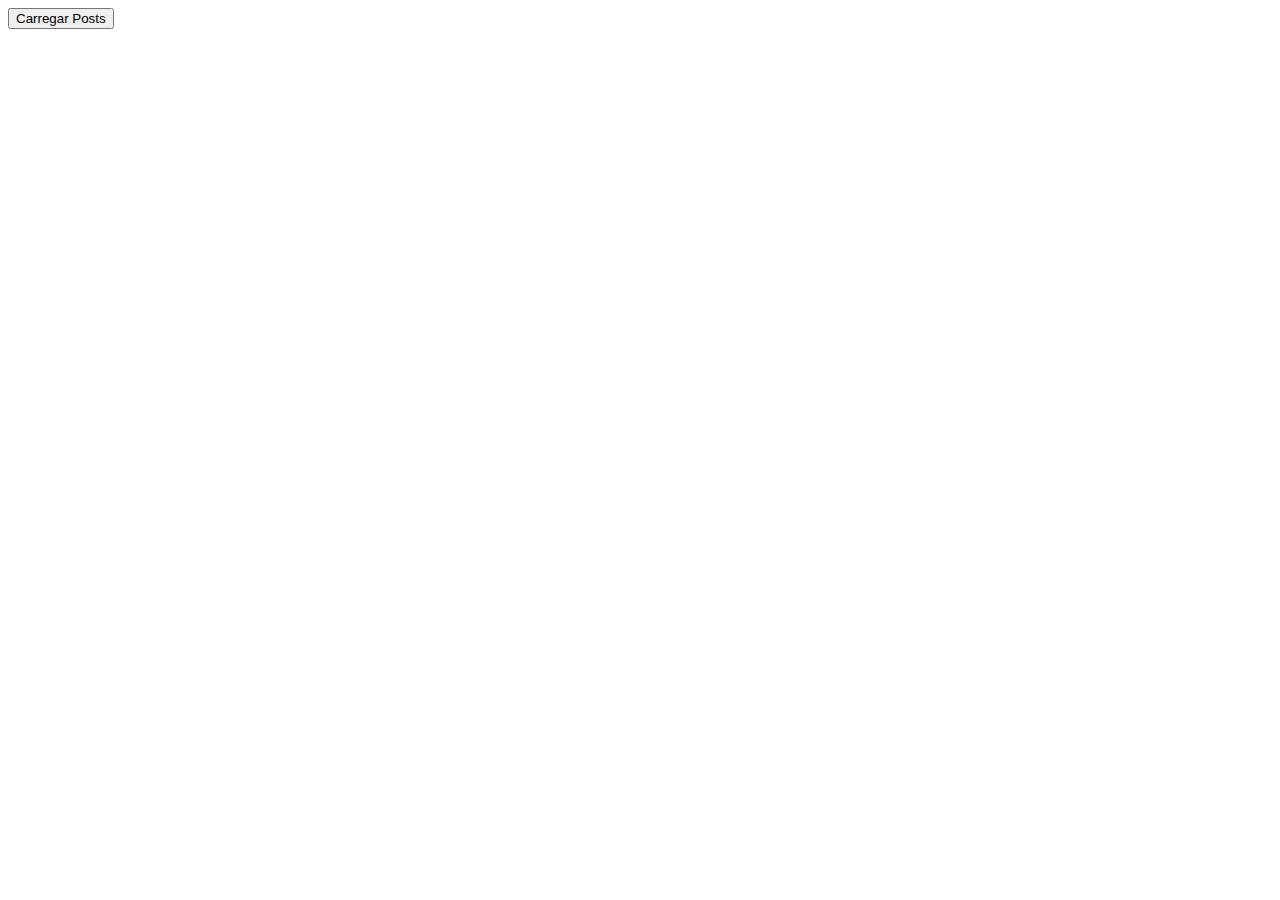
==== consumindo-api/index.html @ d3a06857 "Buscando qtd de posts com Fetch" ====
<!DOCTYPE html>
<html lang="pt-BR">

<head>
    <meta charset="UTF-8">
    <meta http-equiv="X-UA-Compatible" content="IE=edge">
    <meta name="viewport" content="width=device-width, initial-scale=1.0">
    <title>Página</title>
    <link rel="stylesheet" href="style.css">
</head>

<body>
    <button onclick="loadPosts()">Carregar Posts</button>

    <div id="posts"></div>

    <script type="text/javascript" src="script.js"></script>
</body>

</html>
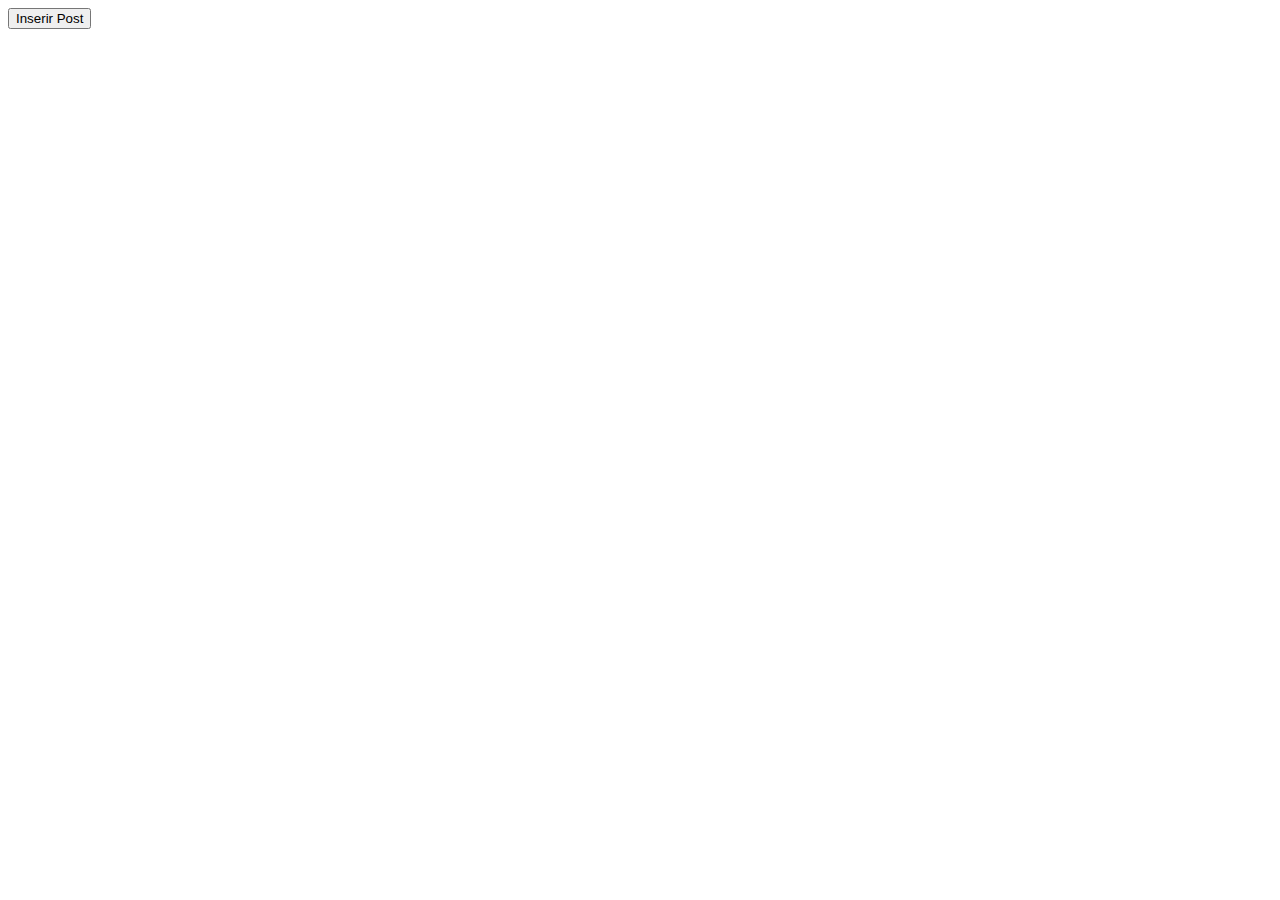
==== commit e45c9e1c: "Fetch com POST" ====
--- a/consumindo-api/index.html
+++ b/consumindo-api/index.html
@@ -10,7 +10,7 @@
 </head>
 
 <body>
-    <button onclick="loadPosts()">Carregar Posts</button>
+    <button onclick="inserirPost()">Inserir Post</button>
 
     <div id="posts"></div>
 
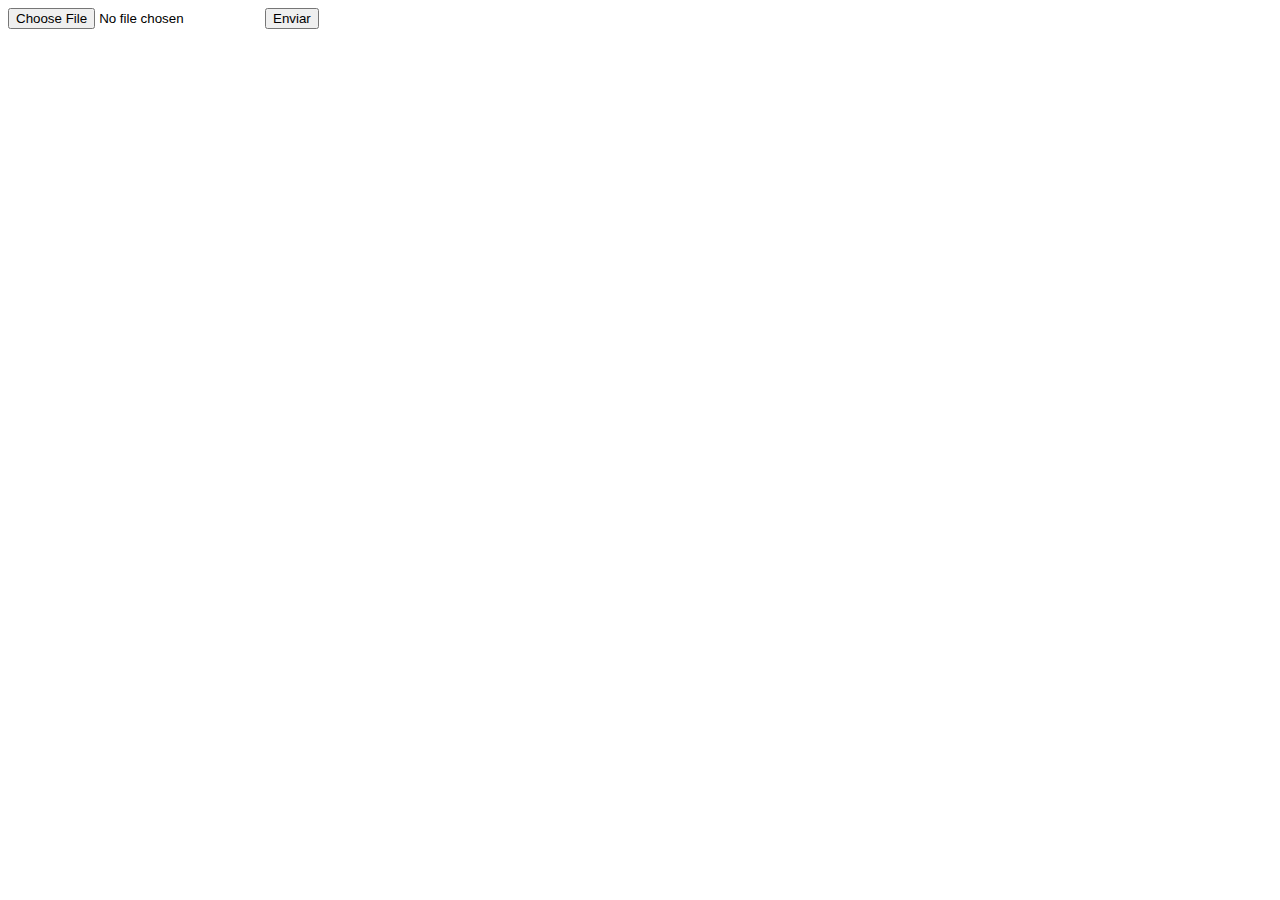
==== commit b710b54d: "Upload de arquivos com JS" ====
--- a/consumindo-api/index.html
+++ b/consumindo-api/index.html
@@ -10,9 +10,8 @@
 </head>
 
 <body>
-    <button onclick="inserirPost()">Inserir Post</button>
-
-    <div id="posts"></div>
+    <input type="file" id="arquivo" />
+    <button onclick="enviar()">Enviar</button>
 
     <script type="text/javascript" src="script.js"></script>
 </body>
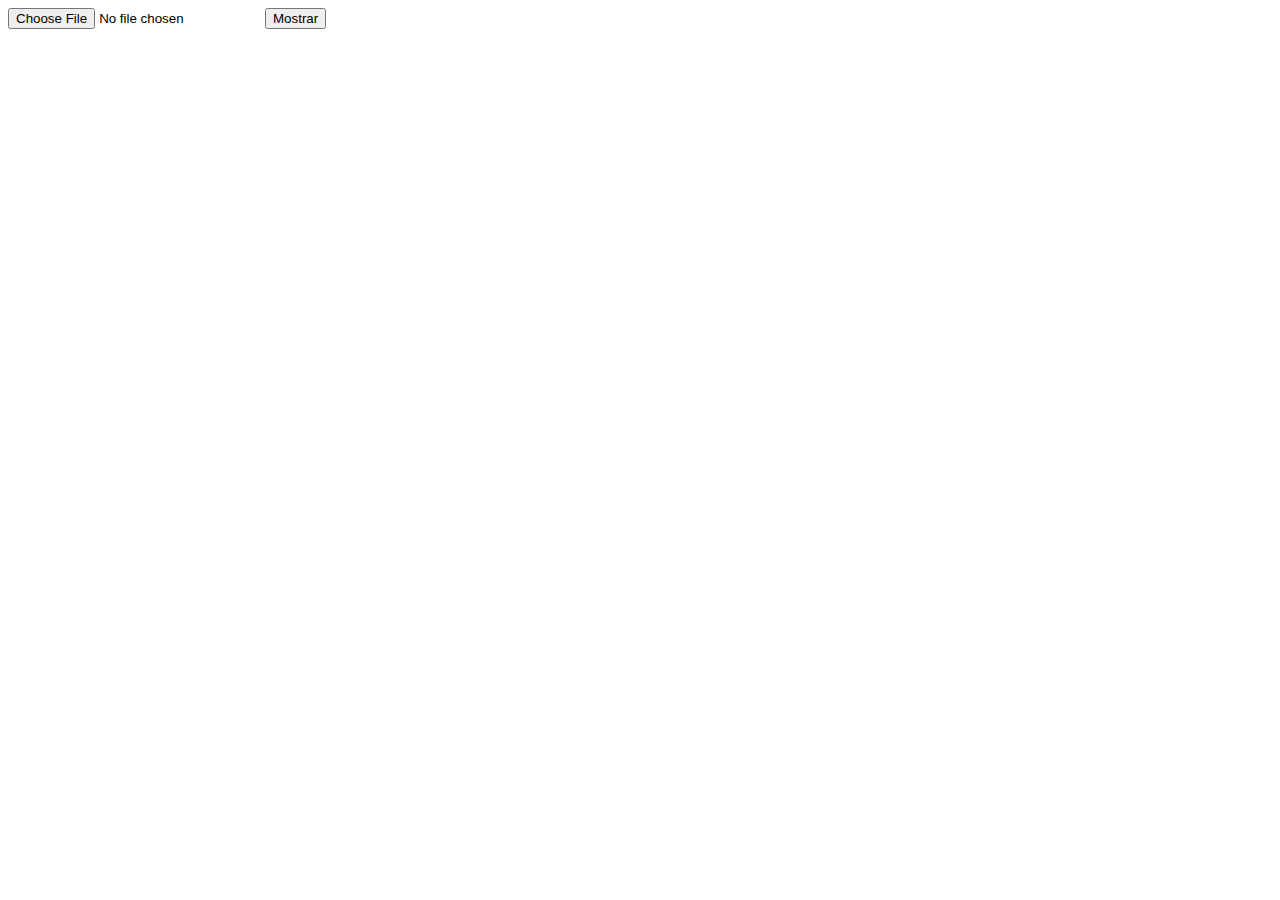
==== commit d97c2202: "Thumbnails com JS" ====
--- a/consumindo-api/index.html
+++ b/consumindo-api/index.html
@@ -10,8 +10,10 @@
 </head>
 
 <body>
-    <input type="file" id="arquivo" />
-    <button onclick="enviar()">Enviar</button>
+    <input type="file" accept="image/*" id="imagem">
+    <button onclick="mostrar()">Mostrar</button>
+
+    <div id="area"></div>
 
     <script type="text/javascript" src="script.js"></script>
 </body>
